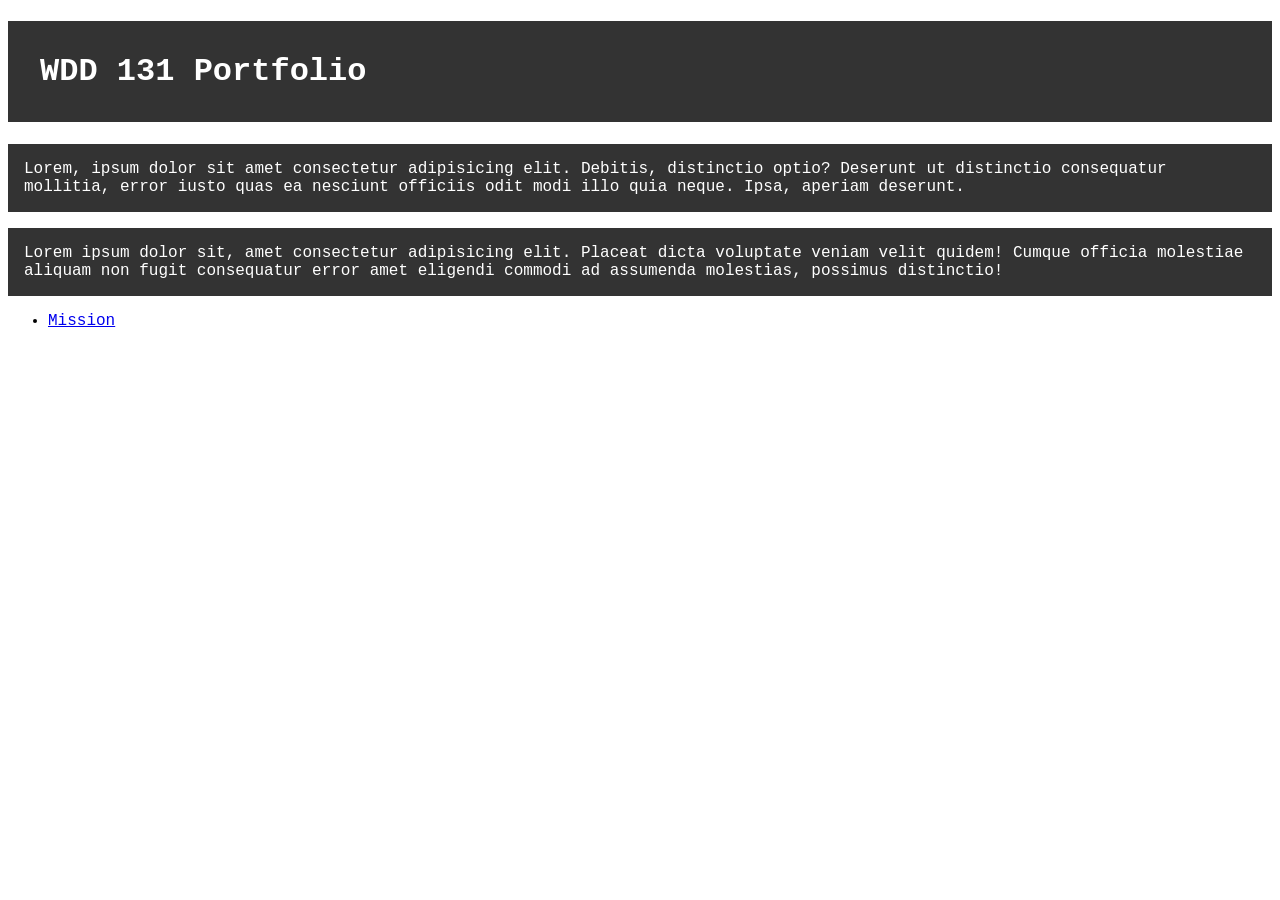
==== index.html @ 27e89f5e "fixing github pages" ====
<!DOCTYPE html>
<html lang="en">
<head>
    <meta charset="UTF-8">
    <meta name="viewport" content="width=device-width, initial-scale=1.0">
    <link rel="stylesheet" href="portfolio.css">
    <title>WDD131 Portfolio | Jake Maynes</title>
</head>
<body>
    <header>
        <h1 class="darktext">WDD 131 Portfolio</h1>
    </header>
    <main>
        <p class="darktext">
            Lorem, ipsum dolor sit amet consectetur adipisicing elit. Debitis, distinctio optio? Deserunt ut distinctio consequatur mollitia, error iusto quas ea nesciunt officiis odit modi illo quia neque. Ipsa, aperiam deserunt.
        </p>
        <p class="darktext">
            Lorem ipsum dolor sit, amet consectetur adipisicing elit. Placeat dicta voluptate veniam velit quidem! Cumque officia molestiae aliquam non fugit consequatur error amet eligendi commodi ad assumenda molestias, possimus distinctio!
        </p>
        <nav>
            <ul>
                <li><a href="mission/index.html">Mission</a></li>
            </ul>
        </nav>
    </main>
</body>
</html>
---- portfolio.css ----
body{
    font-family: 'Courier New', Courier, monospace;
}
.darktext {
    background-color: #333;
    color: #fff;
    padding: 1em;
}
main{
        margin: auto;
}
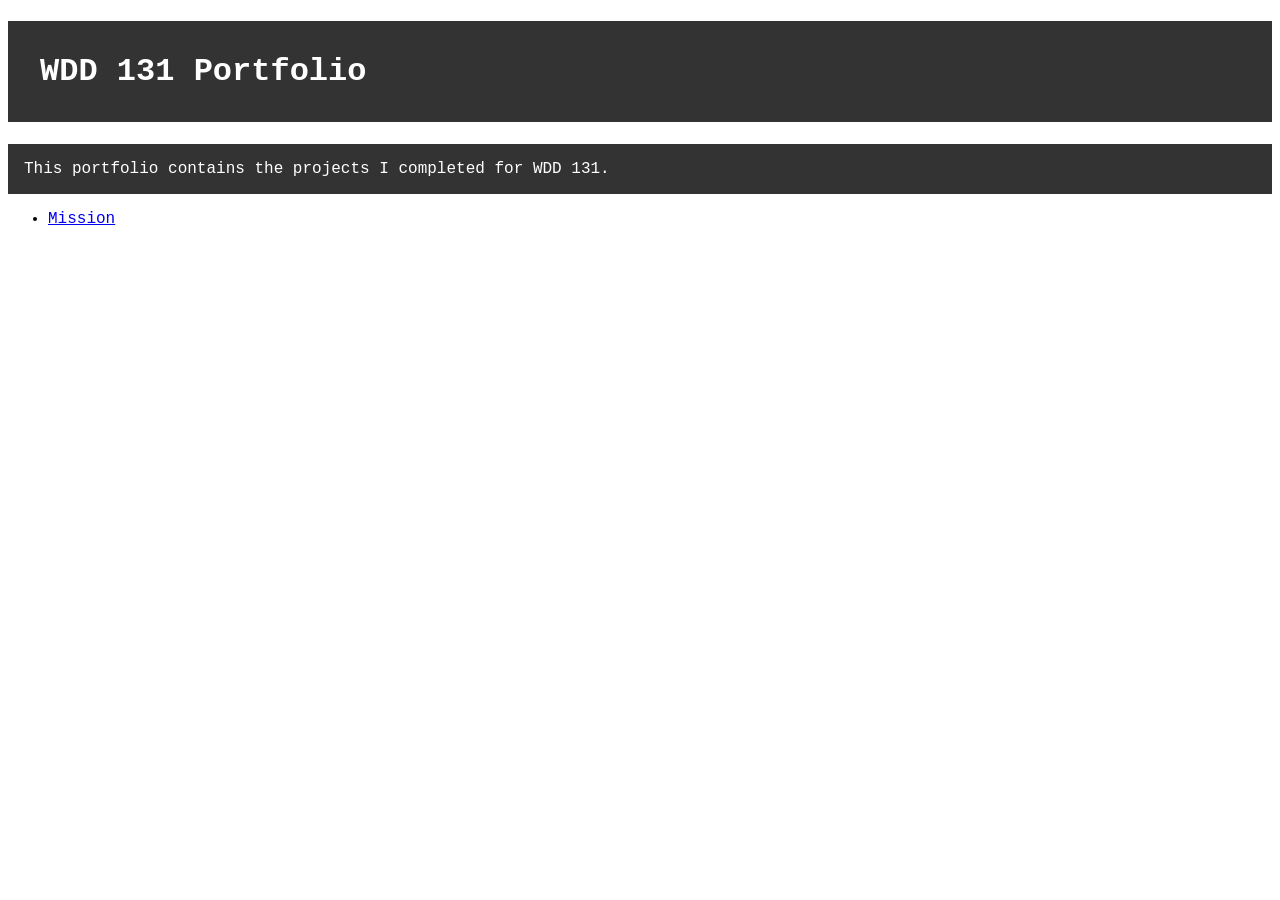
==== commit fef2db53: "adjusting the contents of the index file." ====
--- a/index.html
+++ b/index.html
@@ -12,11 +12,7 @@
     </header>
     <main>
         <p class="darktext">
-            Lorem, ipsum dolor sit amet consectetur adipisicing elit. Debitis, distinctio optio? Deserunt ut distinctio consequatur mollitia, error iusto quas ea nesciunt officiis odit modi illo quia neque. Ipsa, aperiam deserunt.
-        </p>
-        <p class="darktext">
-            Lorem ipsum dolor sit, amet consectetur adipisicing elit. Placeat dicta voluptate veniam velit quidem! Cumque officia molestiae aliquam non fugit consequatur error amet eligendi commodi ad assumenda molestias, possimus distinctio!
-        </p>
+This portfolio contains the projects I completed for WDD 131.        </p>
         <nav>
             <ul>
                 <li><a href="mission/index.html">Mission</a></li>
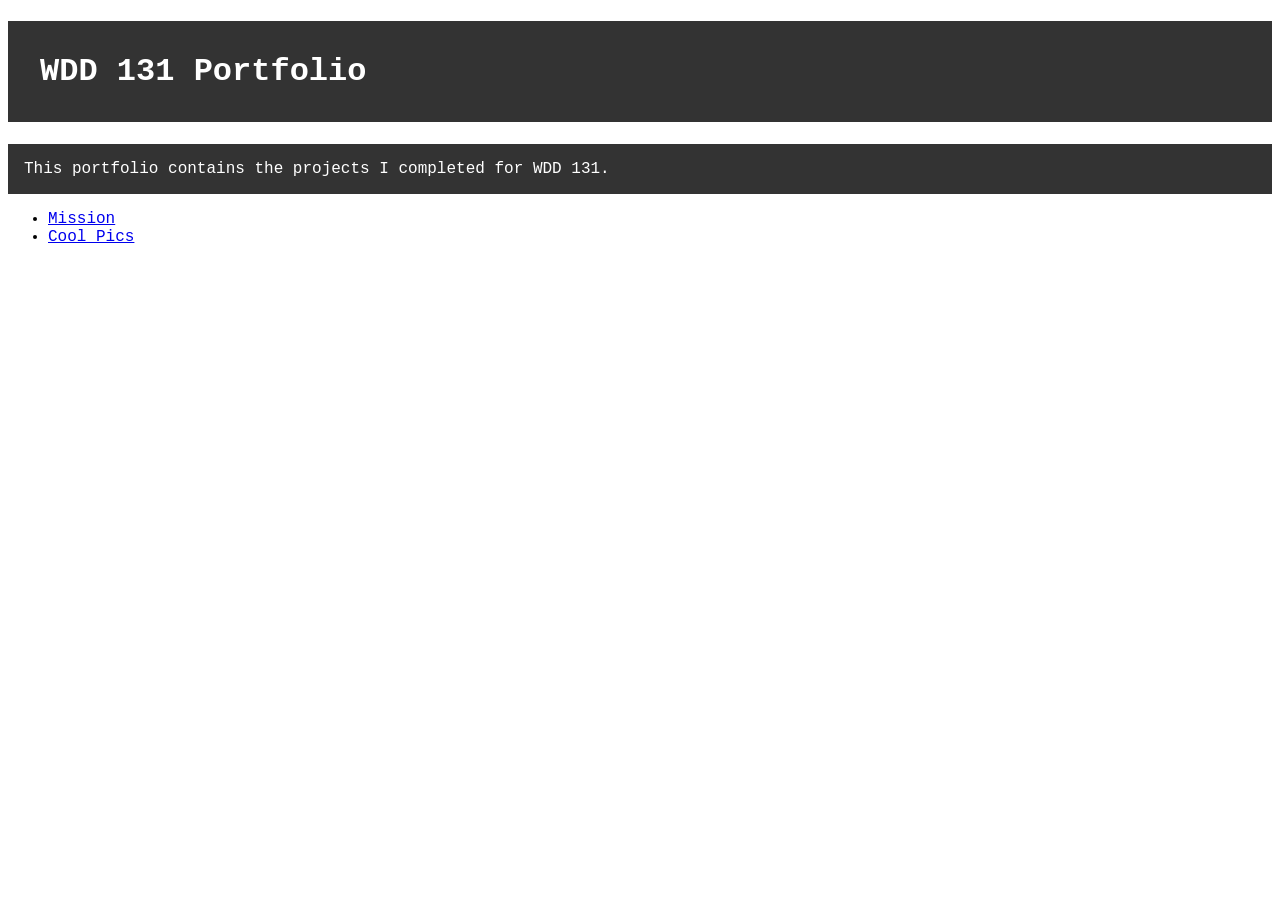
==== commit b65bef6f: "started coolpics assignment" ====
--- a/index.html
+++ b/index.html
@@ -11,11 +11,11 @@
         <h1 class="darktext">WDD 131 Portfolio</h1>
     </header>
     <main>
-        <p class="darktext">
-This portfolio contains the projects I completed for WDD 131.        </p>
+        <p class="darktext">This portfolio contains the projects I completed for WDD 131.</p>
         <nav>
             <ul>
                 <li><a href="mission/index.html">Mission</a></li>
+                <li><a href="coolpics/index.html">Cool Pics</a></li>
             </ul>
         </nav>
     </main>
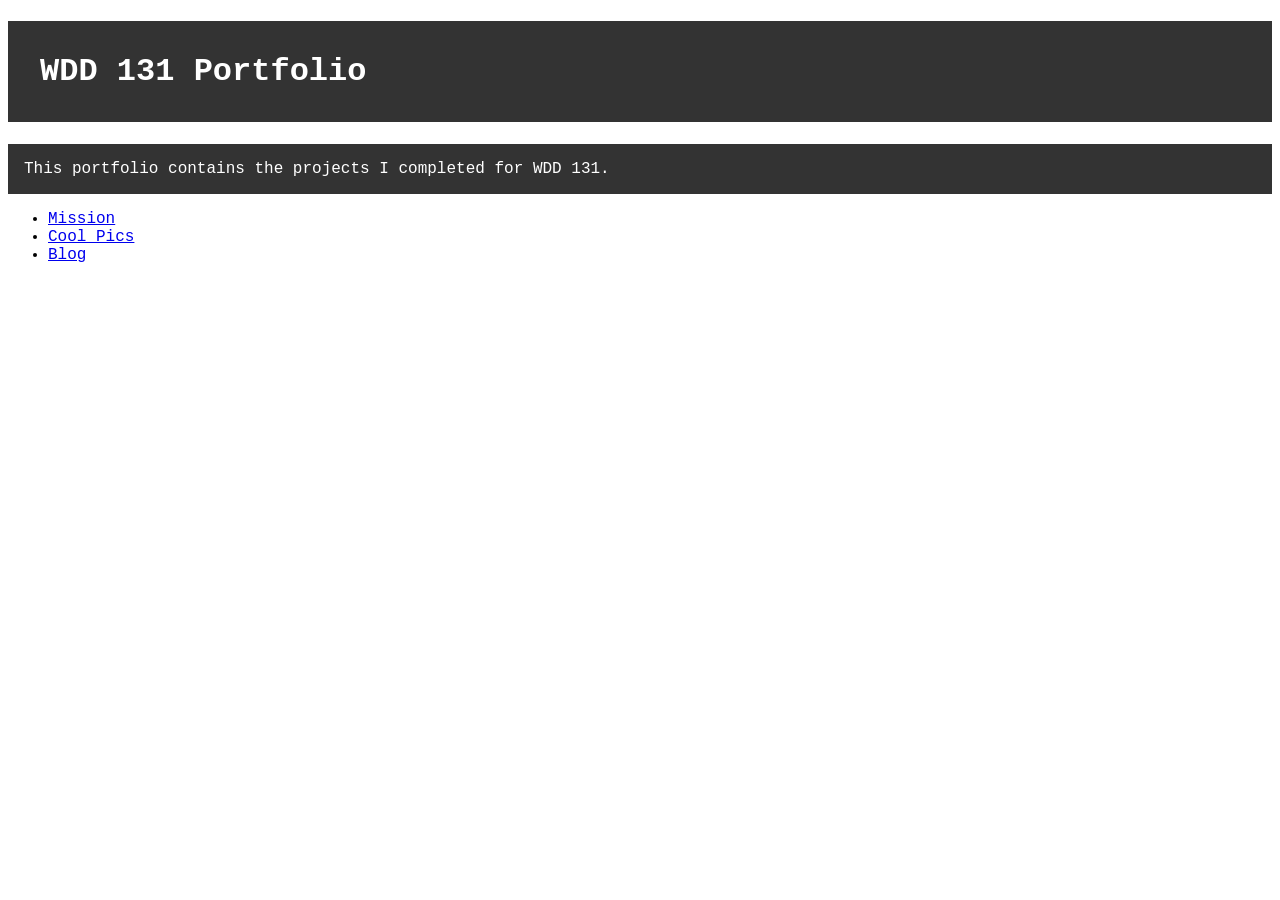
==== commit 349a4c16: "adding to the menu." ====
--- a/index.html
+++ b/index.html
@@ -16,6 +16,7 @@
             <ul>
                 <li><a href="mission/index.html">Mission</a></li>
                 <li><a href="coolpics/index.html">Cool Pics</a></li>
+                <li><a href="blog/index.html">Blog</a></li>
             </ul>
         </nav>
     </main>
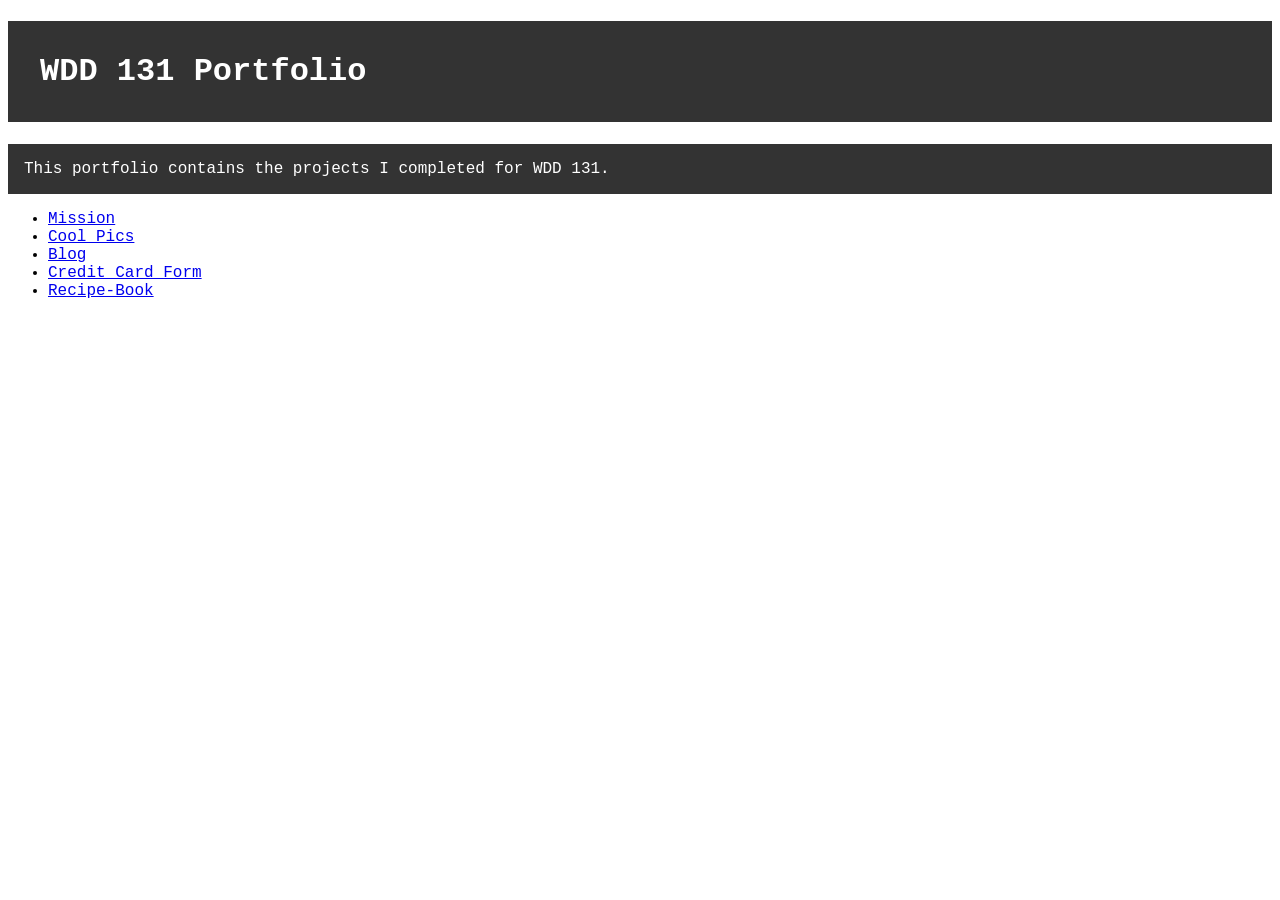
==== commit 22fcfdc3: "recipe book and credit card form" ====
--- a/index.html
+++ b/index.html
@@ -17,6 +17,8 @@
                 <li><a href="mission/index.html">Mission</a></li>
                 <li><a href="coolpics/index.html">Cool Pics</a></li>
                 <li><a href="blog/index.html">Blog</a></li>
+                <li><a href="creditcard/index.html">Credit Card Form</a></li>
+                <li><a href="recipes/index.html">Recipe-Book</a></li>
             </ul>
         </nav>
     </main>
